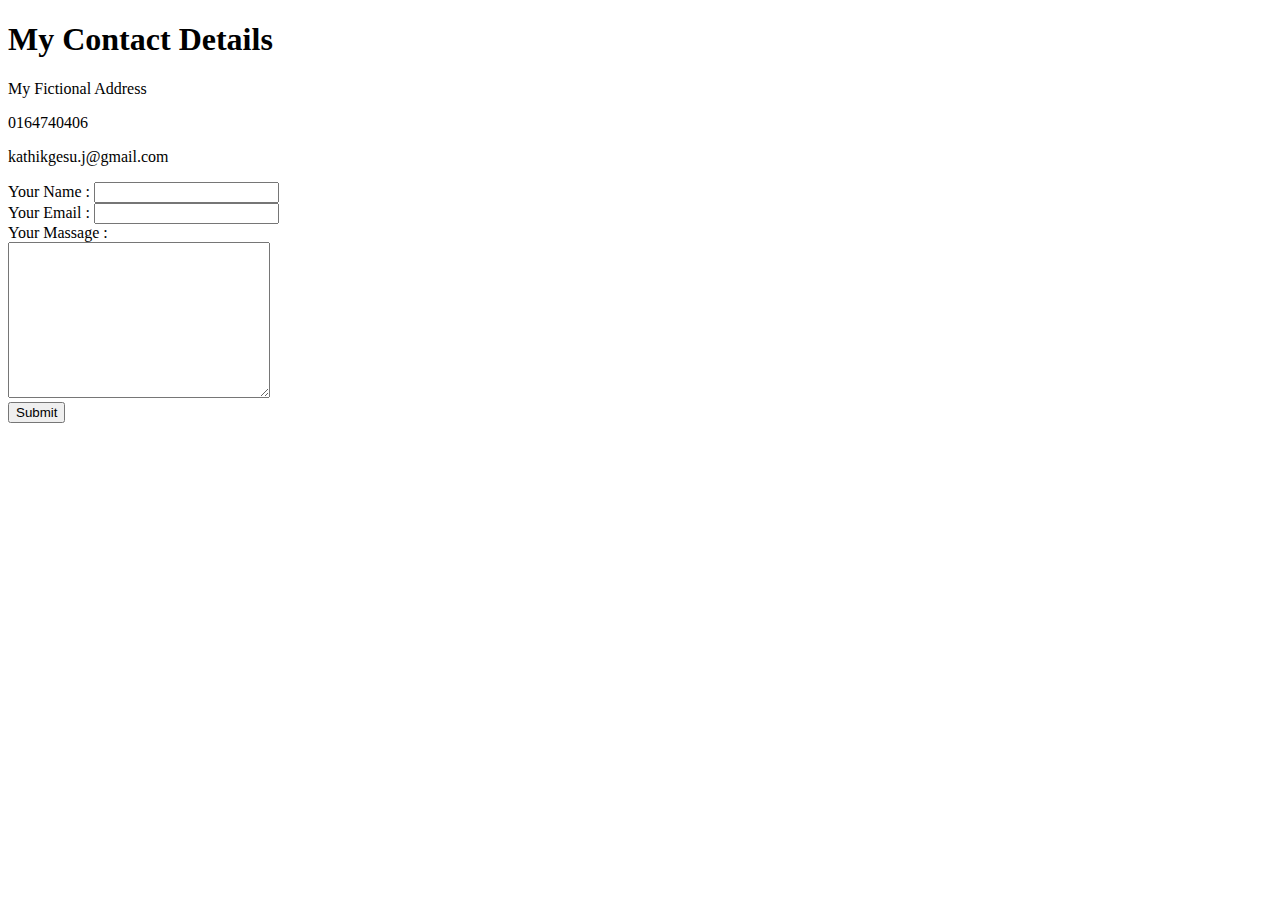
==== contact-me.html @ 669c7477 "Add intial cv website files" ====
<!DOCTYPE html>
<html lang="en" dir="ltr">
  <head>
    <meta charset="utf-8">
    <title>Contact Me</title>
    <link rel="stylesheet" href="css/styles.css">
  </head>
  <body>
    <h1>My Contact Details</h1>
    <p>My Fictional Address</p>
    <p>0164740406</p>
    <p>kathikgesu.j@gmail.com</p>

    <form class="" action="mailto:kathikgesu.j@gmail.com" method="post" enctype="text/plain">
      <label>Your Name : </label>
      <input type="text" name="yourName" value=""><br>
      <label>Your Email : </label>
      <input type="email" name="yourEmail" value=""><br>
      <label>Your Massage : </label><br>
      <textarea name="yourMessage" rows="10" cols="30"></textarea><br>
      <input type="submit" name="">

    </form>

  </body>
</html>
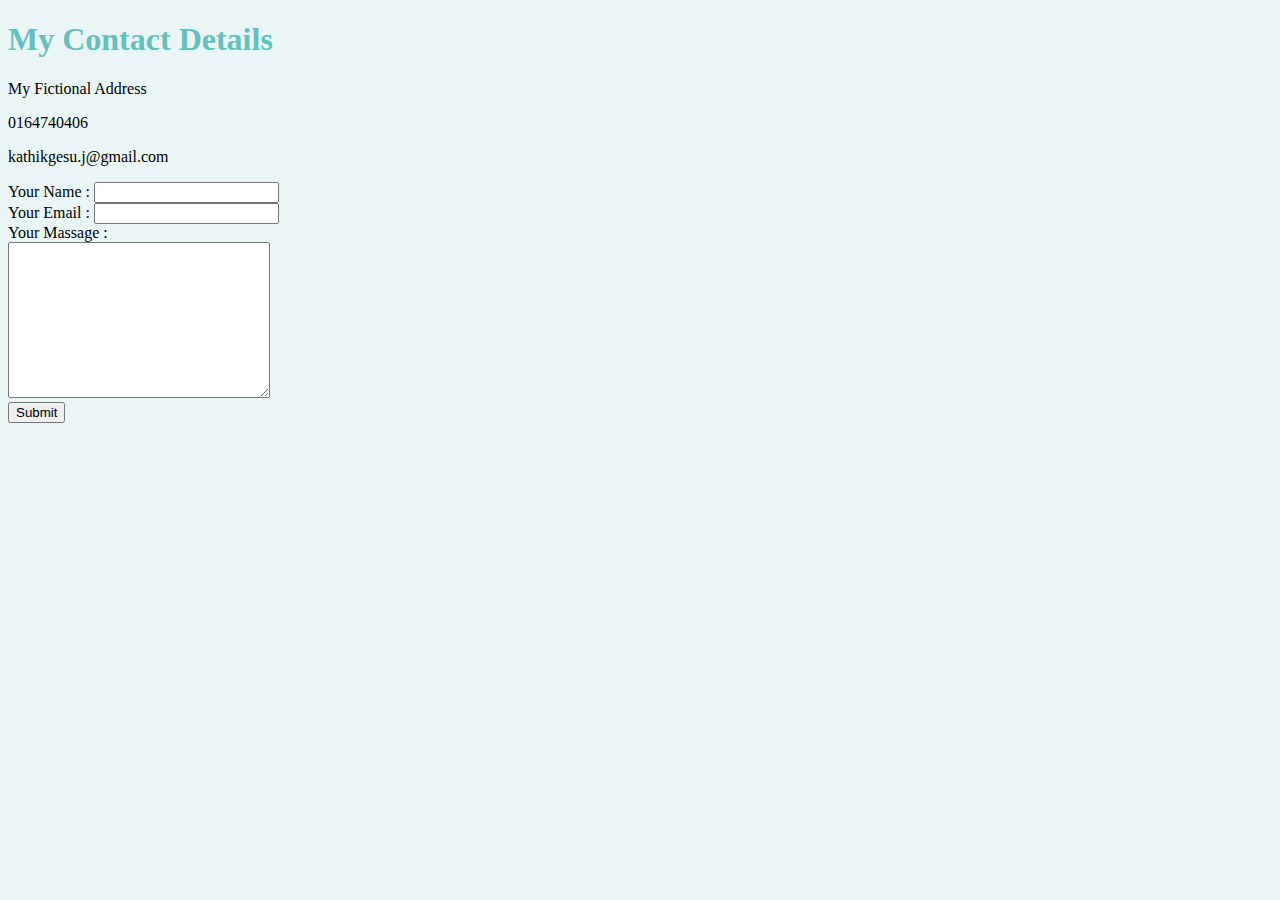
==== commit 61b44d18: "Update contact-me.html" ====
--- a/contact-me.html
+++ b/contact-me.html
@@ -3,7 +3,7 @@
   <head>
     <meta charset="utf-8">
     <title>Contact Me</title>
-    <link rel="stylesheet" href="css/styles.css">
+    <link rel="stylesheet" href="styles.css">
   </head>
   <body>
     <h1>My Contact Details</h1>
--- a/styles.css
+++ b/styles.css
@@ -0,0 +1,22 @@
+
+body{
+  background-color: #EAF6F6;
+}
+
+h1{
+  color: #66BFBF;
+}
+h2{
+  color: #66BFBF;
+}
+h3{
+  color: #66BFBF;
+}
+
+hr{
+  border-style:none;
+  border-top-style:dotted;
+  border-color: grey;
+  border-width: 5px;
+  width: 5%;
+}
